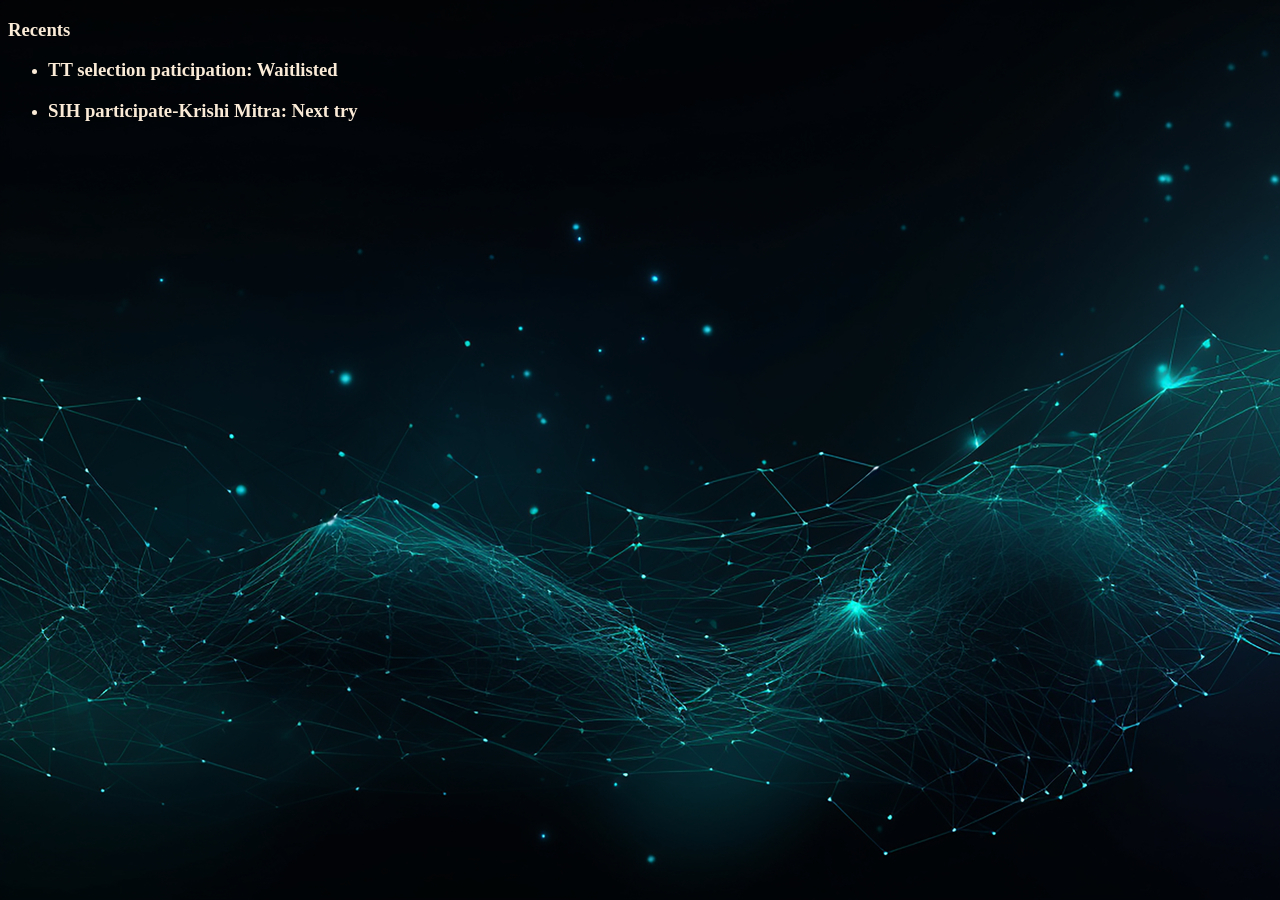
==== pages/recents.html @ 864afbe7 "Added recent section as a new page" ====
<!DOCTYPE html>
<html lang="en">
<head>
    <meta charset="UTF-8">
    <meta name="viewport" content="width=device-width, initial-scale=1.0">
    <title>Recents</title>
    <link rel="stylesheet" href="../style.css" />
</head>
<body background="../assets/images/background.jpg">
    <h3> Recents</h3>
    <ul>
        <li>
            <h3>
                TT selection paticipation: Waitlisted
            </h3>
        </li>
        <li>
            <h3>
                SIH participate-Krishi Mitra: Next try
            </h3>
        </li>
    </ul>
    
</body>
</html>
---- style.css ----
*{
    color:antiquewhite;
}
.red-text{
    color:skyblue
}
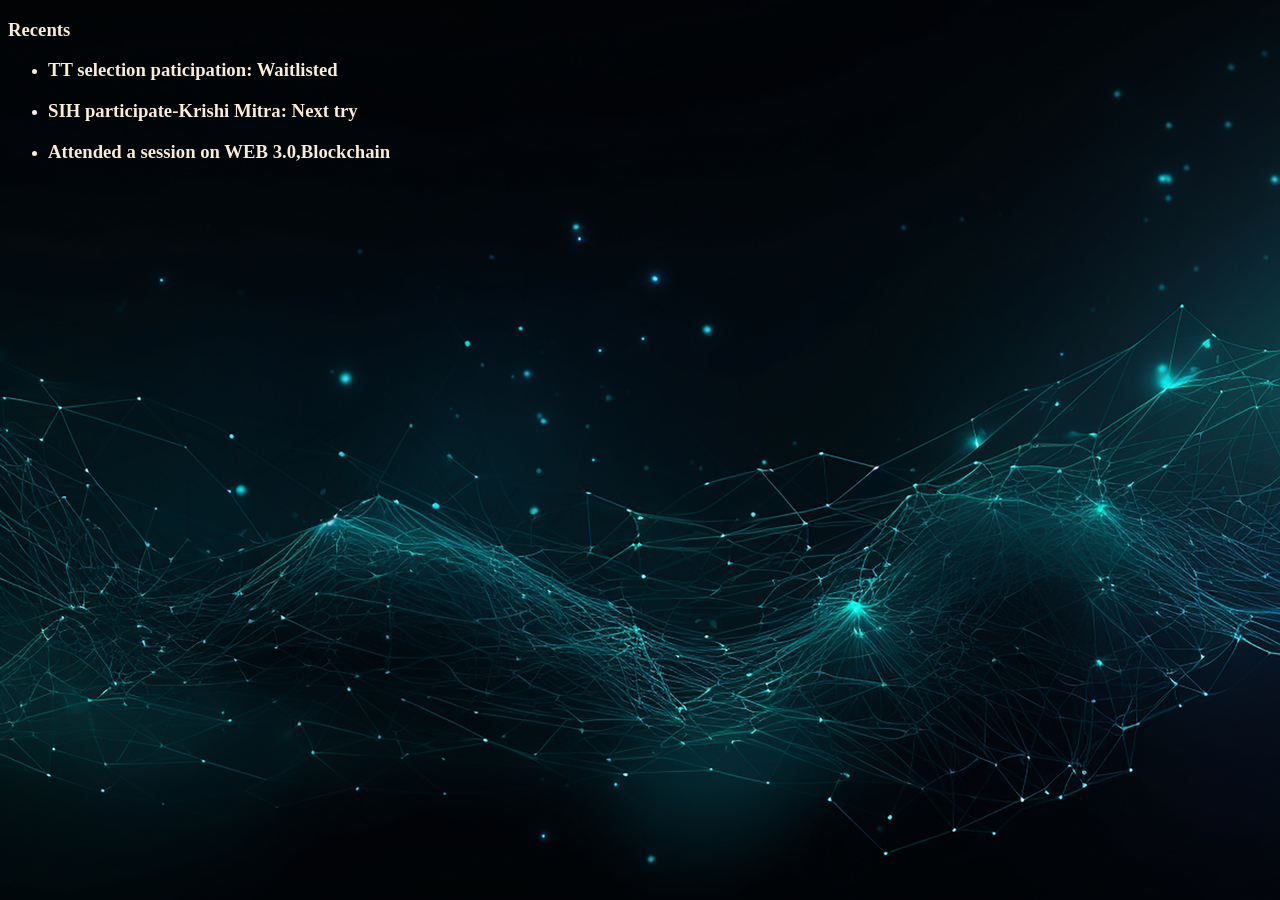
==== commit 8aec373d: "attended session" ====
--- a/pages/recents.html
+++ b/pages/recents.html
@@ -19,6 +19,11 @@
                 SIH participate-Krishi Mitra: Next try
             </h3>
         </li>
+        <li>
+            <h3>
+                Attended a session on WEB 3.0,Blockchain
+            </h3>
+        </li>
     </ul>
     
 </body>
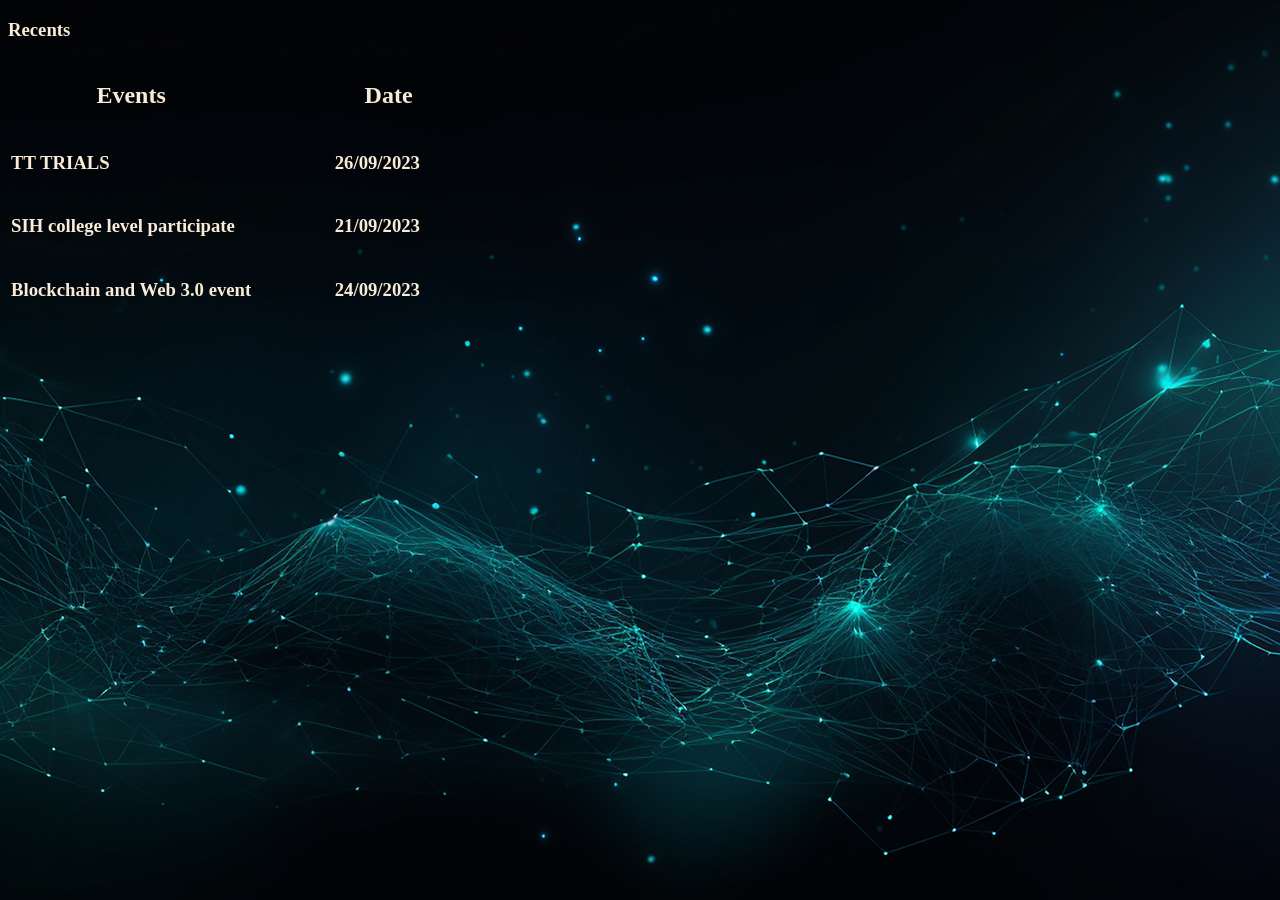
==== commit 5bd8fab9: "created a table for recents" ====
--- a/pages/recents.html
+++ b/pages/recents.html
@@ -8,7 +8,7 @@
 </head>
 <body background="../assets/images/background.jpg">
     <h3> Recents</h3>
-    <ul>
+    <!-- <ul>
         <li>
             <h3>
                 TT selection paticipation: Waitlisted
@@ -24,7 +24,58 @@
                 Attended a session on WEB 3.0,Blockchain
             </h3>
         </li>
-    </ul>
+    </ul> -->
+    <table>
+        <tr>
+            <th>
+                <h2>
+                    Events
+                </h2>
+            </th>
+            <th>
+                <h2>
+                    &nbsp&nbsp&nbsp&nbsp&nbsp&nbsp&nbsp&nbsp&nbsp&nbsp&nbsp&nbsp&nbsp&nbsp&nbsp&nbsp&nbspDate
+                </h2>
+            </th>
+        </tr>
+        <tr>
+            <td>
+                <h3>TT TRIALS</h3>
+            </td>
+            <td>
+                <h3>
+                    &nbsp&nbsp&nbsp&nbsp&nbsp&nbsp&nbsp&nbsp&nbsp&nbsp&nbsp&nbsp&nbsp&nbsp&nbsp&nbsp&nbsp26/09/2023
+
+                </h3>
+                <tr>
+                    <td>
+                        <h3>
+                            SIH college level participate
+                        </h3>
+                    </td>
+                    <td>
+                        <h3>
+                            &nbsp&nbsp&nbsp&nbsp&nbsp&nbsp&nbsp&nbsp&nbsp&nbsp&nbsp&nbsp&nbsp&nbsp&nbsp&nbsp&nbsp21/09/2023
+                        </h3>
+                    </td>
+                    <tr>
+                        <td>
+                            <h3>
+                                Blockchain and Web 3.0 event
+                            </h3>
+                        
+                        </td>
+                        <td>
+                            <h3>
+                                &nbsp&nbsp&nbsp&nbsp&nbsp&nbsp&nbsp&nbsp&nbsp&nbsp&nbsp&nbsp&nbsp&nbsp&nbsp&nbsp&nbsp24/09/2023
+                            </h3>
+                        </td>
+                
+                    </tr>
+                </tr>
+            </td>
+        </tr>
+    </table>
     
 </body>
 </html>
